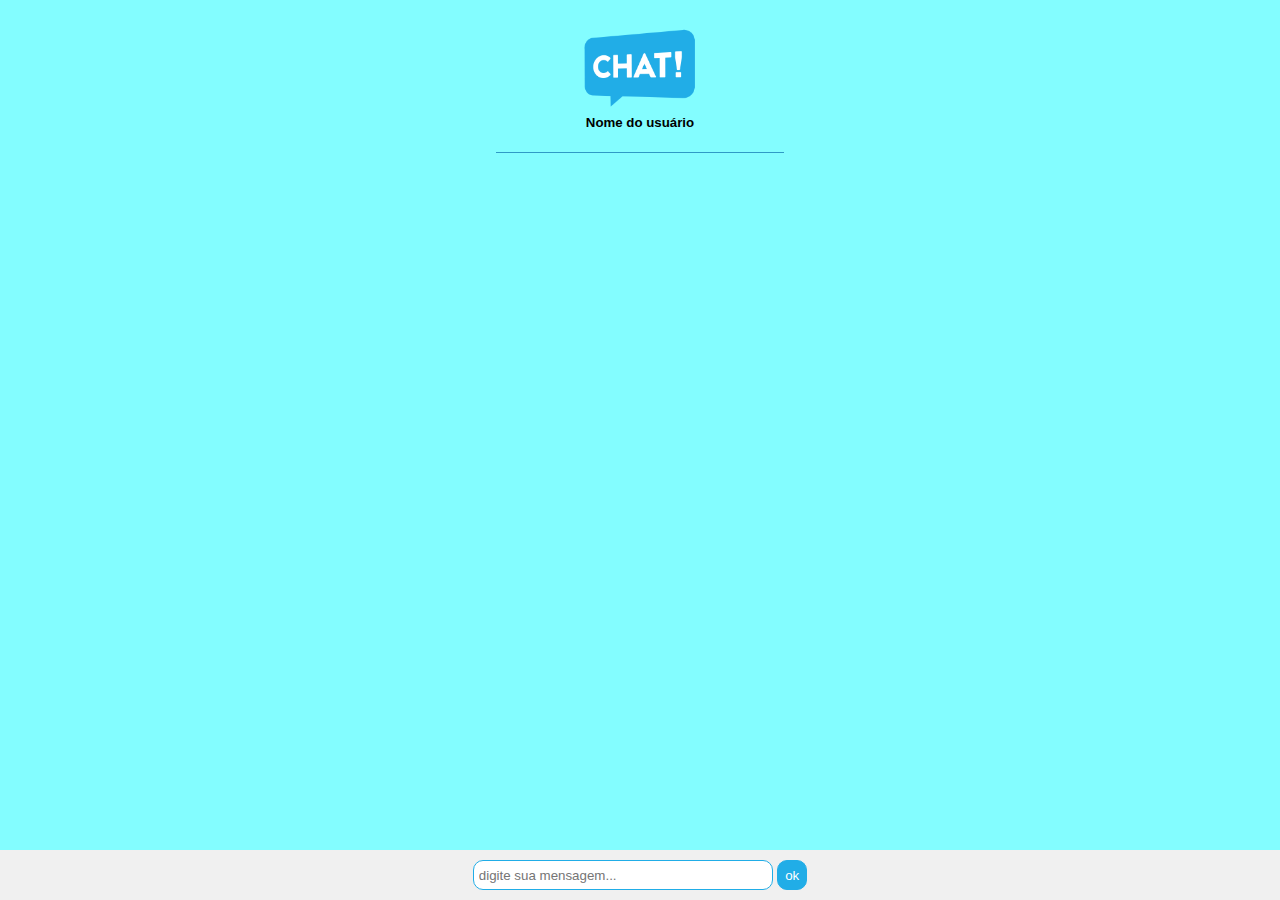
==== chat.html @ a1f03c4f "Commit inicial" ====
<!DOCTYPE html>
<html>
<head>
	<meta charset="utf-8">
	<title> WebChat </title>

	<link rel="stylesheet" type="text/css" href="style.css">
</head>
<body>

	<div id="container" class="container">
		<header>
		<div class="header">
			<img src="logo_pequeno.png" style="width: 35%" id="webchat">

			<div id="connected_users" class="header">
				<!-- style="border: 1px dotted red" - Colocar borda -->
				<h5>Nome do usuário</h5>
			</div>
			<!-- div connected users -->
		

			<hr>


		</div>
		<!-- div header -->
		</header>

		<main>
			

		</main>

		<footer class="footer">
			<div class="components">
				<input type="text" name="message" id="message" placeholder="digite sua mensagem...">
				<button type="submit" name="submit" id="submit">ok</button>
			</div>
			

		</footer>

	</div>
	<!-- div container -->
	
</body>
</html>
---- style.css ----
body {
	font-family: Arial;
	background-color: #83FDFF;

}

.container {
	text-align: center;
}

#components {
	width: 350px;
	display: inline-block;
	

}
.control{
	width: 100%;
	border: 1px solid #21ade7;
    border-radius: 5px;
    box-sizing: border-box;
    padding: 10px;
    margin-bottom: 10px;
}
button[name="btnEnter"]{
	background-color: #21ade7;
    cursor: pointer;
    color: white;
}

/* Chat.html */

.container{
	/*text-align: center;*/
	width: 360px;
	margin: 0 auto;
    padding: 15px;
}

#webchat{
	/*padding: -5px;*/
	/*border: dotted red;*/
}

#connected_users h5{
	margin-top: 0px;
}

hr{
	background-color: #2f9ac6;
	width: 80%;
	display: block;
	font-weight: bold;
	height: 1px;
	border: 0px;	
}

.footer{
    position: fixed;
	

    left: 0px;
    bottom: 0px;
    height: 50px;
    width: 100%;
    background: #F0F0F0;	
}

/* PQ não funcionou?*/

/*.components{
	height: 200px;
}*/

#message{
	height: 30px;
	box-sizing: border-box;
	margin-top: 10px;
	border: 1px solid #21ADE7;	
	border-radius: 10px;
	width: 300px;
	padding-left: 5px;
	outline: none; /* remove a parte de fora da borda */

	/*width: 100%;*/
}

#submit{
	height: 30px;
	width: 30px;
	margin-top: 10px;	
	background-color: #21ADE7;
	border: 1px solid #21ADE7;
	color: white;
	border-radius: 10px;

}
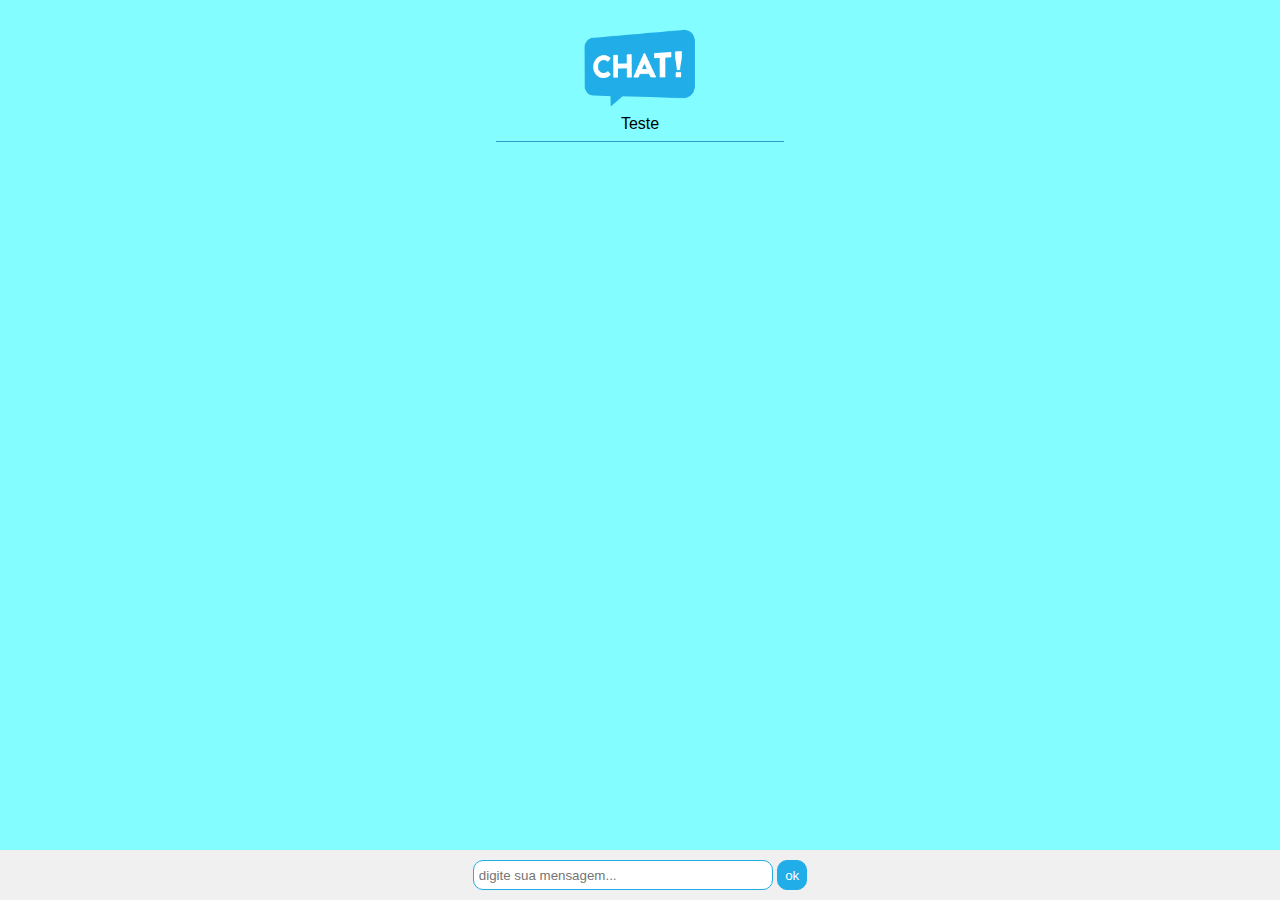
==== commit 3f2144fc: "Inclusão de processo para gravar o usuário conectado e exibir na página do chat" ====
--- a/chat.html
+++ b/chat.html
@@ -5,6 +5,8 @@
 	<title> WebChat </title>
 
 	<link rel="stylesheet" type="text/css" href="style.css">
+	<script src="script.js" type="text/javascript"></script>
+
 </head>
 <body>
 
@@ -15,12 +17,15 @@
 
 			<div id="connected_users" class="header">
 				<!-- style="border: 1px dotted red" - Colocar borda -->
-				<h5>Nome do usuário</h5>
+				<!-- <h5 id="connected_user">Nome do usuário</h5> -->
+				<label id="connected_user">Teste</label>
 			</div>
 			<!-- div connected users -->
 		
 
 			<hr>
+
+			<label id="all_users"></label>
 
 
 		</div>
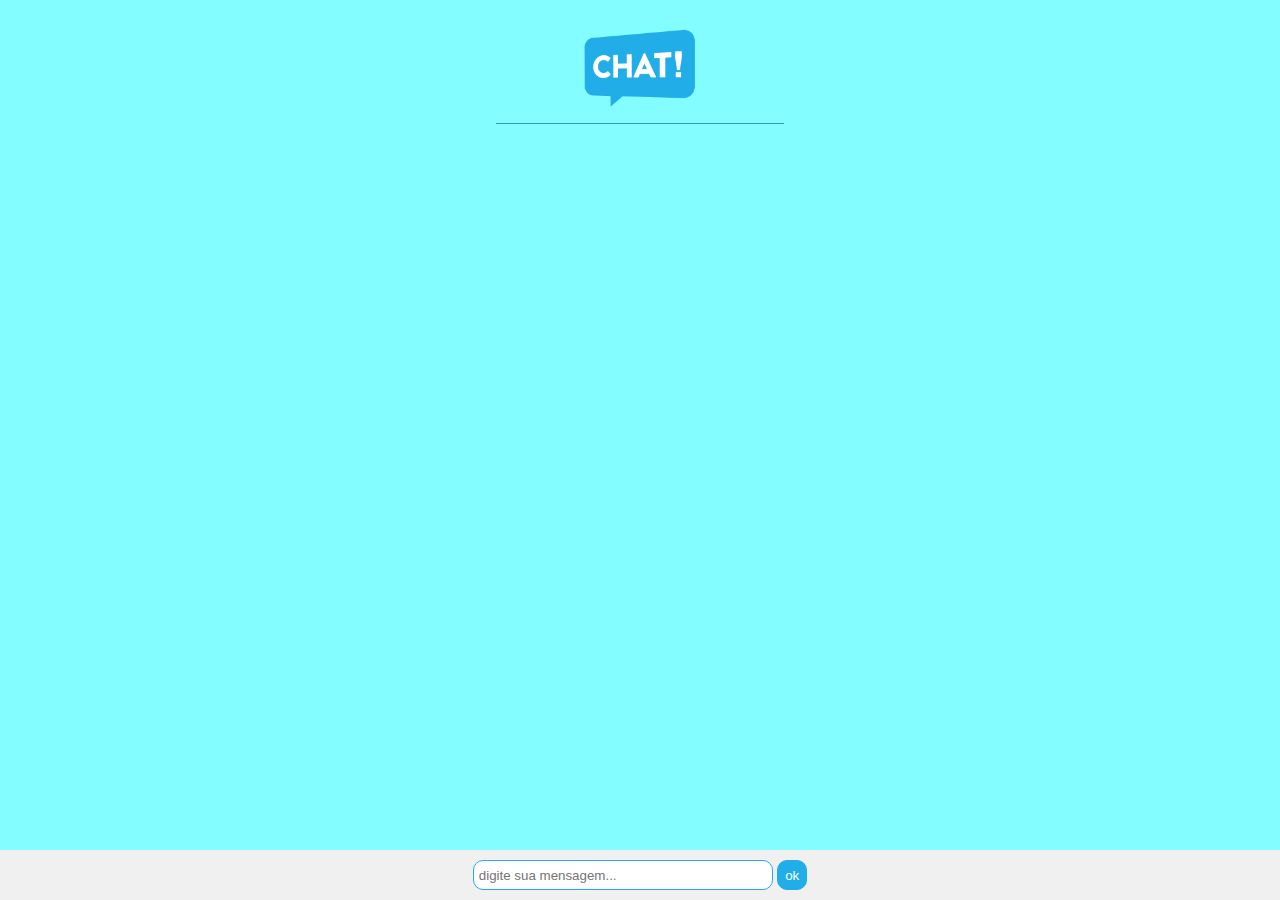
==== commit eb0fcfdb: "Criação de javascript separado para a página do chat, inclusão de validação de usuário e tentantiva " ====
--- a/chat.html
+++ b/chat.html
@@ -47,6 +47,9 @@
 		</footer>
 
 	</div>
+
+	<script src="script_chat.js" type="text/javascript"></script>
+
 	<!-- div container -->
 	
 </body>
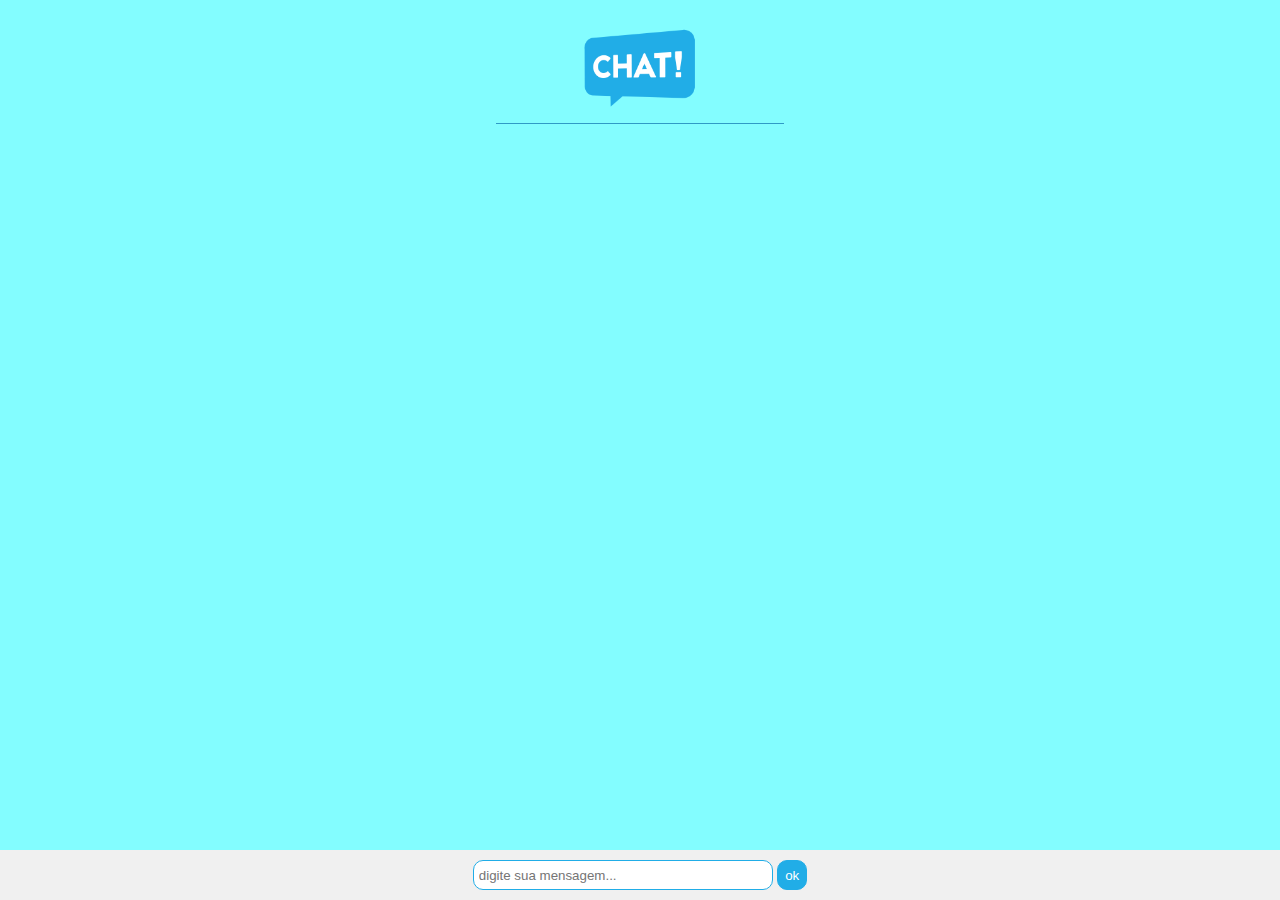
==== commit d90b78e5: "Inclusão de processo para recuperar mensagens e formatar" ====
--- a/chat.html
+++ b/chat.html
@@ -8,7 +8,7 @@
 	<script src="script.js" type="text/javascript"></script>
 
 </head>
-<body>
+<body onload="loadPage()">
 
 	<div id="container" class="container">
 		<header>
@@ -21,12 +21,16 @@
 				<label id="connected_user">Teste</label>
 			</div>
 			<!-- div connected users -->
-		
 
 			<hr>
 
 			<label id="all_users"></label>
 
+			<div id="messages" class="header">
+				
+
+			</div>
+			<!-- div messages / Dentro dela irá mais um div para cada mensagem.-->
 
 		</div>
 		<!-- div header -->
@@ -39,8 +43,8 @@
 
 		<footer class="footer">
 			<div class="components">
-				<input type="text" name="message" id="message" placeholder="digite sua mensagem...">
-				<button type="submit" name="submit" id="submit">ok</button>
+				<input type="text" name="input_message" id="input_message" placeholder="digite sua mensagem...">
+				<button type="submit" name="submit" id="submit" onclick="saveMessage()">ok</button>
 			</div>
 			
 
--- a/style.css
+++ b/style.css
@@ -72,7 +72,7 @@
 	height: 200px;
 }*/
 
-#message{
+#input_message{
 	height: 30px;
 	box-sizing: border-box;
 	margin-top: 10px;
@@ -94,4 +94,32 @@
 	color: white;
 	border-radius: 10px;
 
+}
+
+#all_users{
+	font-size: 65%;
+}
+
+#message{
+	background-color: lightblue;
+	margin-bottom: 10px;
+	box-sizing: border-box;
+	outline: none; /* remove a parte de fora da borda */
+	/*border: 1px solid red;*/
+	border-radius: 5px;
+}
+
+#span_user{
+	font-size: 80%;
+	font-style: italic;
+	font-weight: bold;
+}
+
+#span_message{
+	font-size: 90%;
+}
+
+#messages{
+	text-align: left;
+	margin-bottom: 45px;	
 }